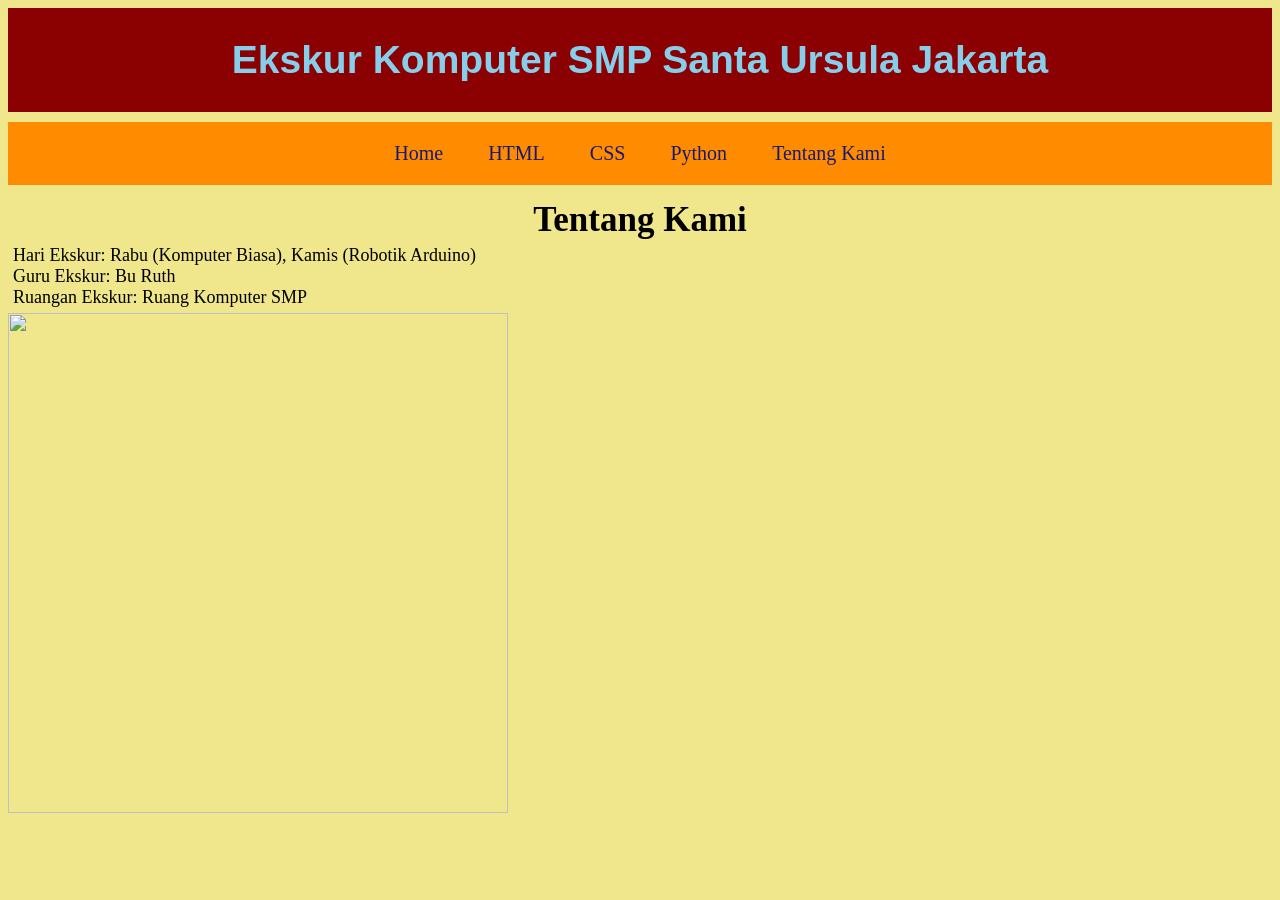
==== About.html @ b1527f5a "Add files via upload" ====
<html>
    <head>
        <link rel="stylesheet" type="text/css" href="Style sheet for Excur website.css">
        <title>Ekskur Komputer SMP Santa Ursula Jakarta-Tentang Kami</title>
    </head>
    <body>
        <h1>Ekskur Komputer SMP Santa Ursula Jakarta</h1>
        <div class="menu_bar">
            <a href="Main Page Excur Komputer.html">Home</a>
            <a href="Html page.html">HTML</a>
            <a href="CSS.html">CSS</a>
            <a href="Python page.html">Python</a>
            <a href="About.html">Tentang Kami</a>
        </div>
        <h2>Tentang Kami</h2>
        <p>Hari Ekskur: Rabu (Komputer Biasa), Kamis (Robotik Arduino)<br>
            Guru Ekskur: Bu Ruth<br>
            Ruangan Ekskur: Ruang Komputer SMP
        </p>
        <img src="grouppic.jpg"width=500px>
    </body>
</html>
---- Style sheet for Excur website.css ----
body{
    background-color:khaki;
}
h1{
    text-align: center;
    font-size: 39;
    padding: 30px;
    background-color:darkred;
    color:skyblue;
    margin-bottom:10px;
    font-family: 'Gill Sans', 'Gill Sans MT', Calibri, 'Trebuchet MS', sans-serif;
}
.menu_bar{
    background-color:darkorange;
    font-size: 20;
    padding: 20px;
    text-align: center;
}
.menu_bar a{
    color:midnightblue;
    text-decoration: none;
    width:160px;
    padding:20px;
    text-align: center;
}
.menu_bar a:hover{
    color:blue;
    background-color:gold;
    text-decoration: none;
}
p{
    font-size: 18;
    margin: 5px;
}
h2{
    font-size: 35;
    margin-bottom: 0px;
    margin-top: 15px;
    text-align: center;
}
h3{
    font-size: 28;
    margin-top: 15px;
    margin-bottom: 0px;
}
h4{
    font-size: 23;
    margin-top:15px;
    margin-bottom: 15px;
}
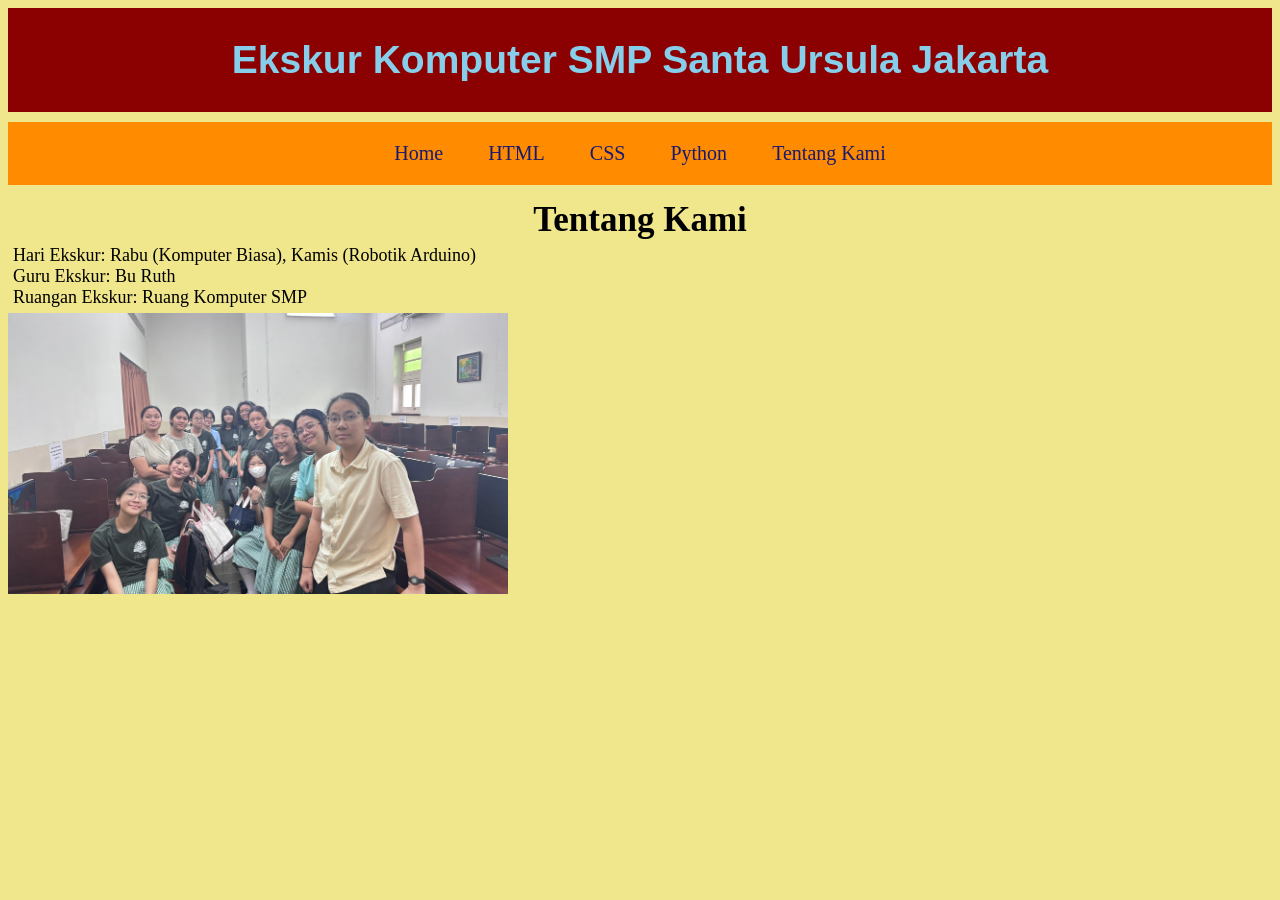
==== commit 580b8f9f: "Update About.html" ====
--- a/About.html
+++ b/About.html
@@ -6,7 +6,7 @@
     <body>
         <h1>Ekskur Komputer SMP Santa Ursula Jakarta</h1>
         <div class="menu_bar">
-            <a href="Main Page Excur Komputer.html">Home</a>
+            <a href="index.html">Home</a>
             <a href="Html page.html">HTML</a>
             <a href="CSS.html">CSS</a>
             <a href="Python page.html">Python</a>
@@ -19,4 +19,4 @@
         </p>
         <img src="grouppic.jpg"width=500px>
     </body>
-</html>+</html>
